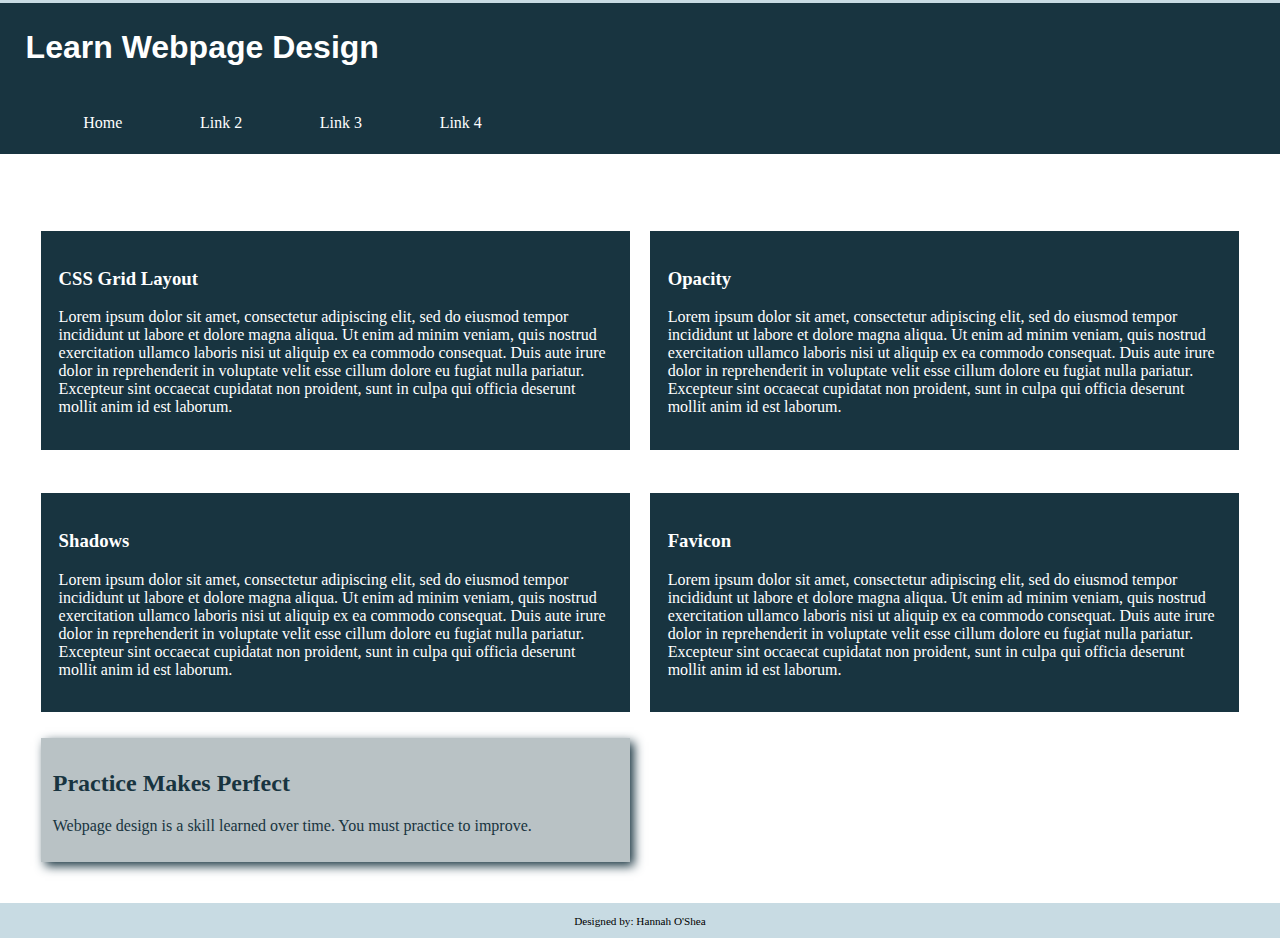
==== apply/index.html @ 31a4d4a8 "Uploaded Chapter 7 Apply" ====
<!DOCTYPE html>
<!-- Hannah O'Shea, 12/14/23 -->
<html lang="en">
<head>
	<title>Webpage Design</title>
	<meta charset="utf-8">
    <link rel="stylesheet" href="css/apply07.css">
    <meta name="viewport" content="width=device-width, initial-scale=1.0">
	<link rel="icon" type="image/png" sizes="32x32" href="images/favicon-32.png">
	<link rel="icon" type="image/png" sizes="180x180" href="images/apple-touch-icon.png">
	<link rel="icon" type="image/png" sizes="192x192" href="images/android-chrome-192.png"> 
</head>
<body>

	<div id="container">

        <!-- Use the header area for the website name or logo -->
        <header>
            <h1>Learn Webpage Design</h1>
        </header>

        <!-- Use the nav area to add hyperlinks to other pages within the website -->
        <nav>
            <ul>
                <li><a href="#">Home</a></li>
                <li><a href="#">Link 2</a></li>
                <li><a href="#">Link 3</a></li>
                <li><a href="#">Link 4</a></li>
            </ul>
        </nav>

        <!-- Use the main area to add the main content of the webpage -->
        <main>

            <div>
                    <article class="grid">
					    <section>
                        <h3>CSS Grid Layout</h3>
                        <p>Lorem ipsum dolor sit amet, consectetur adipiscing elit, sed do eiusmod tempor incididunt ut labore et dolore magna aliqua. Ut enim ad minim veniam, quis nostrud exercitation ullamco laboris nisi ut aliquip ex ea commodo consequat. Duis aute irure dolor in reprehenderit in voluptate velit esse cillum dolore eu fugiat nulla pariatur. Excepteur sint occaecat cupidatat non proident, sunt in culpa qui officia deserunt mollit anim id est laborum.</p>
						</section>
                    

                    <section>
                        <h3>Opacity</h3>
                        <p>Lorem ipsum dolor sit amet, consectetur adipiscing elit, sed do eiusmod tempor incididunt ut labore et dolore magna aliqua. Ut enim ad minim veniam, quis nostrud exercitation ullamco laboris nisi ut aliquip ex ea commodo consequat. Duis aute irure dolor in reprehenderit in voluptate velit esse cillum dolore eu fugiat nulla pariatur. Excepteur sint occaecat cupidatat non proident, sunt in culpa qui officia deserunt mollit anim id est laborum.</p>
                    </section>

                    <section>
                        <h3>Shadows</h3>
                        <p>Lorem ipsum dolor sit amet, consectetur adipiscing elit, sed do eiusmod tempor incididunt ut labore et dolore magna aliqua. Ut enim ad minim veniam, quis nostrud exercitation ullamco laboris nisi ut aliquip ex ea commodo consequat. Duis aute irure dolor in reprehenderit in voluptate velit esse cillum dolore eu fugiat nulla pariatur. Excepteur sint occaecat cupidatat non proident, sunt in culpa qui officia deserunt mollit anim id est laborum.</p>
                    </section>

                    <section>
                        <h3>Favicon</h3>
                        <p>Lorem ipsum dolor sit amet, consectetur adipiscing elit, sed do eiusmod tempor incididunt ut labore et dolore magna aliqua. Ut enim ad minim veniam, quis nostrud exercitation ullamco laboris nisi ut aliquip ex ea commodo consequat. Duis aute irure dolor in reprehenderit in voluptate velit esse cillum dolore eu fugiat nulla pariatur. Excepteur sint occaecat cupidatat non proident, sunt in culpa qui officia deserunt mollit anim id est laborum.</p>
                    </section>

                    <aside>
                        <h2>Practice Makes Perfect</h2>
                        <p>Webpage design is a skill learned over time. You must practice to improve.</p>
                    </aside>

		            </article>
			</div>
        </main>

        <!-- Use the footer area to add webpage footer content -->
        <footer>
            <p>Designed by: Hannah O'Shea</p>
        </footer>

	</div>
	
</body>
</html>
---- apply/css/apply07.css ----
/*
Author:
Date:
File Name: 
*/

/* CSS Reset */
body, header, nav, main, footer, h1, div, section, article, aside {
    margin: 0;
    padding: 0;
    border: 0;
}

/* Style rule for body */
body {
	background-color: #c8dbE3;
}

/* Style rules for mobile viewport */
section {
	background-color: #183440;
	color: #fff;
	margin: 4% 0 0 0;
	padding: 3%;
}
article {
	margin: 1% 0 0 0;
	padding: 2%;
}

aside {
	background-color: rgba(24, 52, 64, 0.3);
	padding: 2%;
	margin: 1% 0 0 0;
	color: #183440;
	box-shadow: 4px 4px 10px #183440; 
}




/* Style rule for header */
header {
	font-family: Verdana, Arial, sans-serif;
	margin-top: 0.2em;
	background-color: #183440;
	color: #fff;
	padding: 2%;
}

/* Style rules for nav area */
nav {
	background-color: #183440;
	padding: 0.5%;
}

nav li {
	display: inline;
}

nav li a {
	color: #fff;
	padding: 1% 3%;
	text-decoration: none;
}

/* Style rules for main content  */
main {
	padding: 1em;
	background-color: #fff;
}

footer {
	font-size: .70em;
	text-align: center;
}

/* Media Query for Tablet Viewport */
@media screen and (min-width: 650px), print {
	.grid {
		display: grid; 
		grid-template-columns:auto auto;
		grid-gap: 20px;
	}
	.aside {
		grid-column: 1/span 3;	
	}    
}

/* Media Query for Desktop Viewport */
@media screen and (min-width: 1024px), print {

	.grid {
		grid-template-columns: auto auto;
		grid-column: 1/ span 4;
	}
    
}
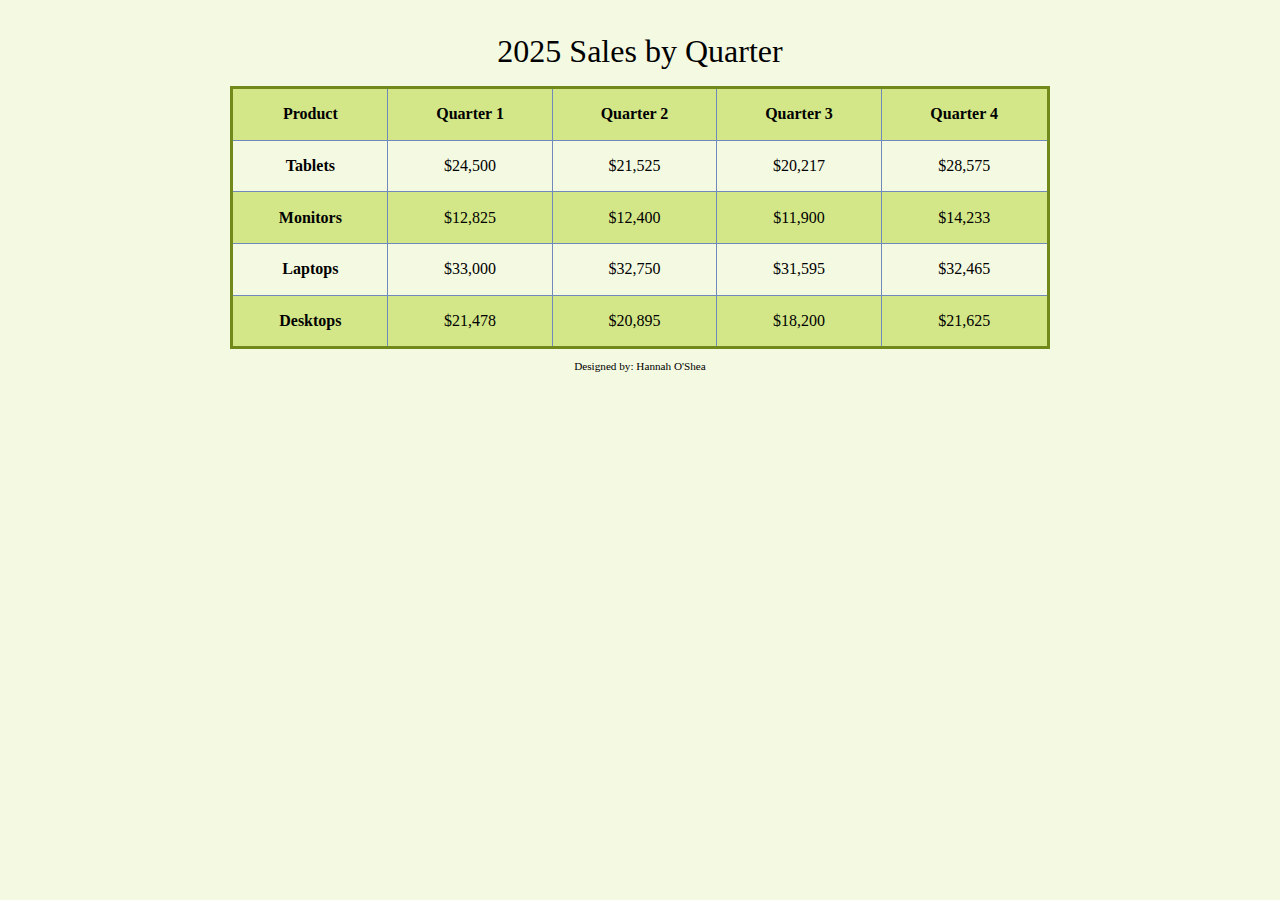
==== commit 0d054ff8: "Uploaded Chapter 8 Apply + Css" ====
--- a/apply/index.html
+++ b/apply/index.html
@@ -1,67 +1,76 @@
 <!DOCTYPE html>
-<!-- Hannah O'Shea, 12/14/23 -->
+<!-- Hannah O'Shea, 1/10/2024 -->
 <html lang="en">
 <head>
-	<title>Webpage Design</title>
+	<title></title>
 	<meta charset="utf-8">
-    <link rel="stylesheet" href="css/apply07.css">
-    <meta name="viewport" content="width=device-width, initial-scale=1.0">
-	<link rel="icon" type="image/png" sizes="32x32" href="images/favicon-32.png">
-	<link rel="icon" type="image/png" sizes="180x180" href="images/apple-touch-icon.png">
-	<link rel="icon" type="image/png" sizes="192x192" href="images/android-chrome-192.png"> 
+    <link rel="stylesheet" href="css/apply08.css">
 </head>
 <body>
 
 	<div id="container">
 
-        <!-- Use the header area for the website name or logo -->
-        <header>
-            <h1>Learn Webpage Design</h1>
-        </header>
-
-        <!-- Use the nav area to add hyperlinks to other pages within the website -->
-        <nav>
-            <ul>
-                <li><a href="#">Home</a></li>
-                <li><a href="#">Link 2</a></li>
-                <li><a href="#">Link 3</a></li>
-                <li><a href="#">Link 4</a></li>
-            </ul>
-        </nav>
-
         <!-- Use the main area to add the main content of the webpage -->
-        <main>
-
-            <div>
-                    <article class="grid">
-					    <section>
-                        <h3>CSS Grid Layout</h3>
-                        <p>Lorem ipsum dolor sit amet, consectetur adipiscing elit, sed do eiusmod tempor incididunt ut labore et dolore magna aliqua. Ut enim ad minim veniam, quis nostrud exercitation ullamco laboris nisi ut aliquip ex ea commodo consequat. Duis aute irure dolor in reprehenderit in voluptate velit esse cillum dolore eu fugiat nulla pariatur. Excepteur sint occaecat cupidatat non proident, sunt in culpa qui officia deserunt mollit anim id est laborum.</p>
-						</section>
-                    
-
-                    <section>
-                        <h3>Opacity</h3>
-                        <p>Lorem ipsum dolor sit amet, consectetur adipiscing elit, sed do eiusmod tempor incididunt ut labore et dolore magna aliqua. Ut enim ad minim veniam, quis nostrud exercitation ullamco laboris nisi ut aliquip ex ea commodo consequat. Duis aute irure dolor in reprehenderit in voluptate velit esse cillum dolore eu fugiat nulla pariatur. Excepteur sint occaecat cupidatat non proident, sunt in culpa qui officia deserunt mollit anim id est laborum.</p>
-                    </section>
-
-                    <section>
-                        <h3>Shadows</h3>
-                        <p>Lorem ipsum dolor sit amet, consectetur adipiscing elit, sed do eiusmod tempor incididunt ut labore et dolore magna aliqua. Ut enim ad minim veniam, quis nostrud exercitation ullamco laboris nisi ut aliquip ex ea commodo consequat. Duis aute irure dolor in reprehenderit in voluptate velit esse cillum dolore eu fugiat nulla pariatur. Excepteur sint occaecat cupidatat non proident, sunt in culpa qui officia deserunt mollit anim id est laborum.</p>
-                    </section>
-
-                    <section>
-                        <h3>Favicon</h3>
-                        <p>Lorem ipsum dolor sit amet, consectetur adipiscing elit, sed do eiusmod tempor incididunt ut labore et dolore magna aliqua. Ut enim ad minim veniam, quis nostrud exercitation ullamco laboris nisi ut aliquip ex ea commodo consequat. Duis aute irure dolor in reprehenderit in voluptate velit esse cillum dolore eu fugiat nulla pariatur. Excepteur sint occaecat cupidatat non proident, sunt in culpa qui officia deserunt mollit anim id est laborum.</p>
-                    </section>
-
-                    <aside>
-                        <h2>Practice Makes Perfect</h2>
-                        <p>Webpage design is a skill learned over time. You must practice to improve.</p>
-                    </aside>
-
-		            </article>
-			</div>
+	   <main>
+          <table>
+		     <caption>2025 Sales by Quarter</caption> 
+			 <tr class="odd"><!-- Row 1-->
+				 <th>
+					 Product
+				 </th>
+				 <th>
+				   Quarter 1 
+				 </th>
+				 <th>
+				   Quarter 2
+				 </th>
+				 <th>
+				   Quarter 3
+				 </th>
+				 <th>
+				   Quarter 4
+				 </th>
+			  </tr>
+			<tr><!-- Row 2 -->
+				<th>Tablets</th>
+				<td>&#36;24,500</td>
+				<td>&#36;21,525</td>
+				<td>&#36;20,217</td>
+				<td>&#36;28,575</td>
+			</tr>
+			  <tr class="odd"><!--Row 3-->
+			    <th>Monitors</th>
+				  <td>&#36;12,825</td>
+				  <td>&#36;12,400</td>
+				  <td>&#36;11,900</td>
+				  <td>&#36;14,233</td>
+			  </tr>
+			  <tr><!--Row 4-->
+			   <th>Laptops</th>
+				  <td>&#36;33,000</td>
+				  <td>&#36;32,750</td>
+				  <td>&#36;31,595</td>
+				  <td>&#36;32,465</td>
+			  </tr>
+			  <tr class="odd"><!--Row 5-->
+			   <th>Desktops</th>
+				  <td>&#36;21,478</td>
+				  <td>&#36;20,895</td>
+				  <td>&#36;18,200</td>
+				  <td>&#36;21,625</td>
+			  </tr>
+			 
+			  
+			  
+			
+		   
+		   
+		   
+		   
+		  </table>
+		   
+		   
+		   
         </main>
 
         <!-- Use the footer area to add webpage footer content -->
--- a/apply/css/apply08.css
+++ b/apply/css/apply08.css
@@ -0,0 +1,55 @@
+/*
+Author:Hannah O'Shea
+Date:1/10/2024
+File Name:apply08.css 
+*/
+
+/* CSS Reset */
+body, main, footer, table {
+    margin: 0;
+    padding: 0;
+    border: 0;
+}
+
+/* Style rule for body */
+body {
+	background-color: #f4f9e1;
+}
+/*Style Rules for Table */
+table {
+	width: 80%;
+	margin: 0px auto 0px;
+	border: 3px solid #71881b;
+}
+
+table, tr, th, td {
+	border-collapse: collapse;
+	padding: 2%;
+}
+caption {
+	font-size: 2em;
+	padding: 2%;
+	margin-top: 2%;
+}
+
+th, td {
+	border: 1px solid #7188bb;
+}
+td {
+	text-align: center;
+}
+.odd{
+	background-color: #d3e788;
+}
+
+/* Style rule for the container */
+#container {
+	width: 80%;
+	margin: 0 auto;
+}
+
+/* Style for the footer element */
+footer {
+	font-size: .70em;
+	text-align: center;
+}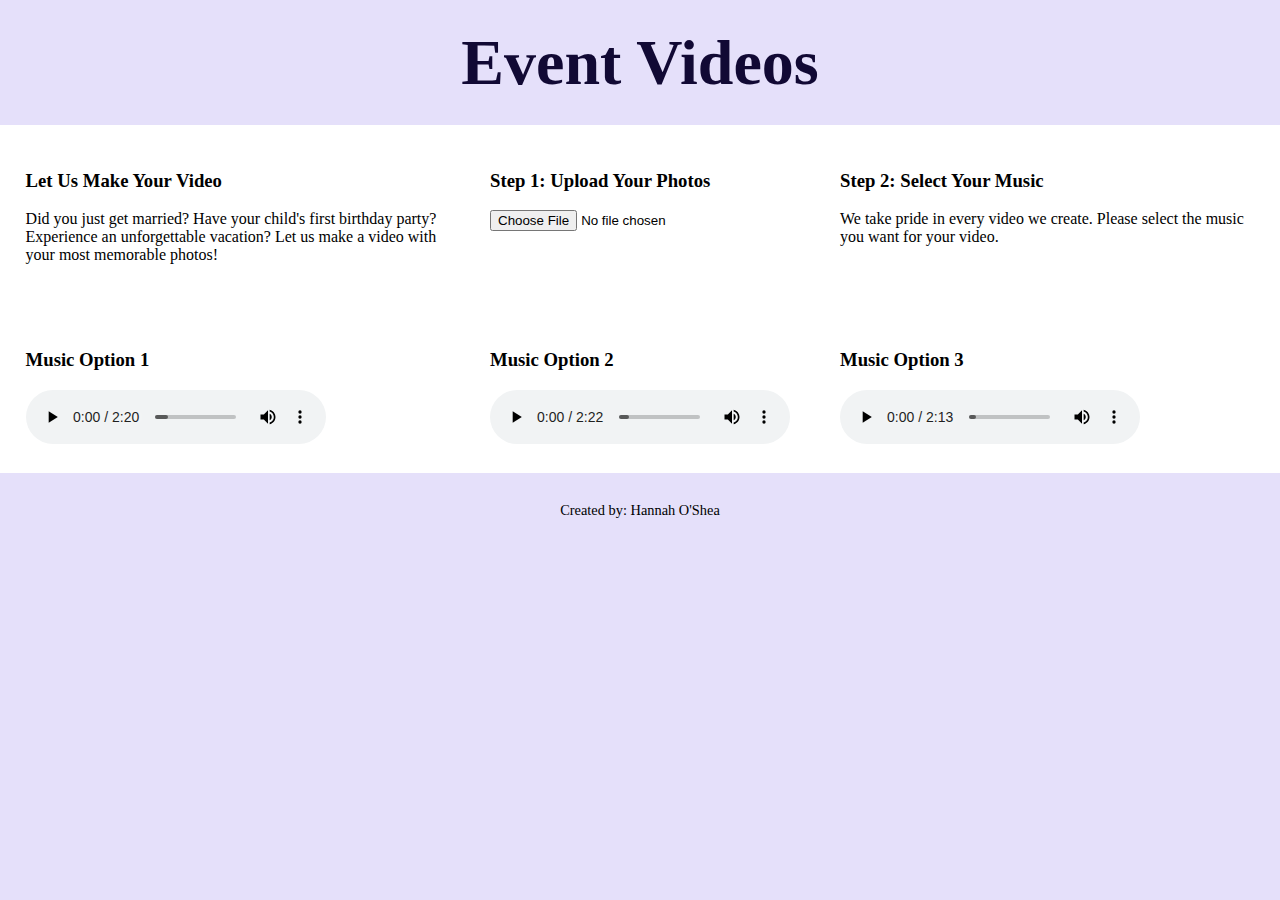
==== commit f2063edc: "Chapter 9 Analyze and Apply" ====
--- a/apply/index.html
+++ b/apply/index.html
@@ -1,84 +1,89 @@
-<!DOCTYPE html>
-<!-- Hannah O'Shea, 1/10/2024 -->
-<html lang="en">
-<head>
-	<title></title>
-	<meta charset="utf-8">
-    <link rel="stylesheet" href="css/apply08.css">
-</head>
-<body>
-
-	<div id="container">
-
-        <!-- Use the main area to add the main content of the webpage -->
-	   <main>
-          <table>
-		     <caption>2025 Sales by Quarter</caption> 
-			 <tr class="odd"><!-- Row 1-->
-				 <th>
-					 Product
-				 </th>
-				 <th>
-				   Quarter 1 
-				 </th>
-				 <th>
-				   Quarter 2
-				 </th>
-				 <th>
-				   Quarter 3
-				 </th>
-				 <th>
-				   Quarter 4
-				 </th>
-			  </tr>
-			<tr><!-- Row 2 -->
-				<th>Tablets</th>
-				<td>&#36;24,500</td>
-				<td>&#36;21,525</td>
-				<td>&#36;20,217</td>
-				<td>&#36;28,575</td>
-			</tr>
-			  <tr class="odd"><!--Row 3-->
-			    <th>Monitors</th>
-				  <td>&#36;12,825</td>
-				  <td>&#36;12,400</td>
-				  <td>&#36;11,900</td>
-				  <td>&#36;14,233</td>
-			  </tr>
-			  <tr><!--Row 4-->
-			   <th>Laptops</th>
-				  <td>&#36;33,000</td>
-				  <td>&#36;32,750</td>
-				  <td>&#36;31,595</td>
-				  <td>&#36;32,465</td>
-			  </tr>
-			  <tr class="odd"><!--Row 5-->
-			   <th>Desktops</th>
-				  <td>&#36;21,478</td>
-				  <td>&#36;20,895</td>
-				  <td>&#36;18,200</td>
-				  <td>&#36;21,625</td>
-			  </tr>
-			 
-			  
-			  
-			
-		   
-		   
-		   
-		   
-		  </table>
-		   
-		   
-		   
-        </main>
-
-        <!-- Use the footer area to add webpage footer content -->
-        <footer>
-            <p>Designed by: Hannah O'Shea</p>
-        </footer>
-
-	</div>
-	
-</body>
+<!DOCTYPE html>
+<!-- Hannah O'Shea, 1/23/24 -->
+<html lang="en">
+<head>
+	<title></title>
+	<meta charset="utf-8">
+    <link rel="stylesheet" href="css/apply09.css">
+</head>
+<body>
+
+	<div id="container">
+
+        <!-- Use the header area for the website name or logo -->
+        <header>
+            <h1>Event Videos</h1>
+        </header>
+
+        <!-- Use the main area to add the main content of the webpage -->
+        <main>
+            
+            <section>
+                
+                <h3>Let Us Make Your Video</h3>
+                <p>Did you just get married? Have your child's first birthday party? Experience an unforgettable vacation? Let us make a video with your most memorable photos!</p>
+
+            </section>
+
+            <section>
+
+                <h3>Step 1: Upload Your Photos</h3>
+
+                <form>
+                    <input type="file">
+                </form>
+
+            </section>
+            
+            <section>
+
+                <h3>Step 2: Select Your Music</h3>
+                <p>We take pride in every video we create. Please select the music you want for your video.</p>
+
+            </section>
+            
+            <section>
+                
+                <h3>Music Option 1</h3>
+				<audio controls>
+				    <source src="media/audio-happy.mp3">
+					<source src="media/audio-happy.ogg">
+					<p>Unable to follow through with playing the audio, get a better browser pretty please :3</p>
+				</audio>
+                
+            </section>
+            
+            <section>
+                
+                <h3>Music Option 2</h3>
+				<audio controls>
+				<source src="media/audio-tech.mp3">
+				<source src="media/audio-tech.ogg">
+					<p>Unable to follow through with playing the audio, get a better browser pretty please :3</p>
+				</audio>
+  
+            </section>
+            
+            <section>
+                
+                <h3>Music Option 3</h3>
+                <audio controls>
+				<source src="media/audio-rock.mp3">
+				<source src="media/audio-rock.ogg">
+					<p>Unable to follow through with playing the audio, get a better browser pretty please :3</p>
+				</audio>
+				
+				
+            </section>
+
+        </main>
+
+        <!-- Use the footer area to add webpage footer content -->
+        <footer>
+            <p>Created by: Hannah O'Shea</p>
+        </footer>
+
+	</div>
+	
+</body>
 </html>--- a/apply/css/apply09.css
+++ b/apply/css/apply09.css
@@ -0,0 +1,67 @@
+/*
+    Hannah O'Shea
+	File Name: apply09.css
+	Current Date: 1/23/2024
+*/
+
+/* CSS reset */
+body, header, main, section, footer, h1, h2 {
+    margin: 0;
+    padding: 0;
+    border: 0;
+}
+
+/* Style rule for body and images */
+body {
+    background-color: #e5e0fa;
+}
+
+/* Styles for Mobile Layout */
+
+/* Style rule for the header */
+header {
+	padding: 2%;
+	color: #110934;
+	text-align: center;
+    font-size: 2em;
+}
+
+/* Style rules for the main content  */
+main {
+    font-family: Georgia, "Times New Roman", sans-serif;
+	font-size: 1em;
+	padding: 2%;
+	background-color: #fff;
+}
+
+/* Style rule for footer */
+footer {
+	font-size: .90em;
+	text-align: center;
+	margin-top: 2em;
+}
+
+
+/* Media Query for Desktop Viewport */
+@media screen and (min-width: 769px) {
+ 
+    /* Desktop Viewport: Style rules for the main content */
+    main {
+        margin-bottom: 1%;
+        overflow: auto;
+        display: grid;
+        grid-template-columns: auto auto auto;
+        grid-gap: 50px;
+    }
+
+}
+
+/* Media Query for Large Desktop Viewport */
+@media screen and (min-width: 1441px) {
+ 
+    #container {
+        width: 1440px;
+        margin: 0 auto;
+    }
+    
+}